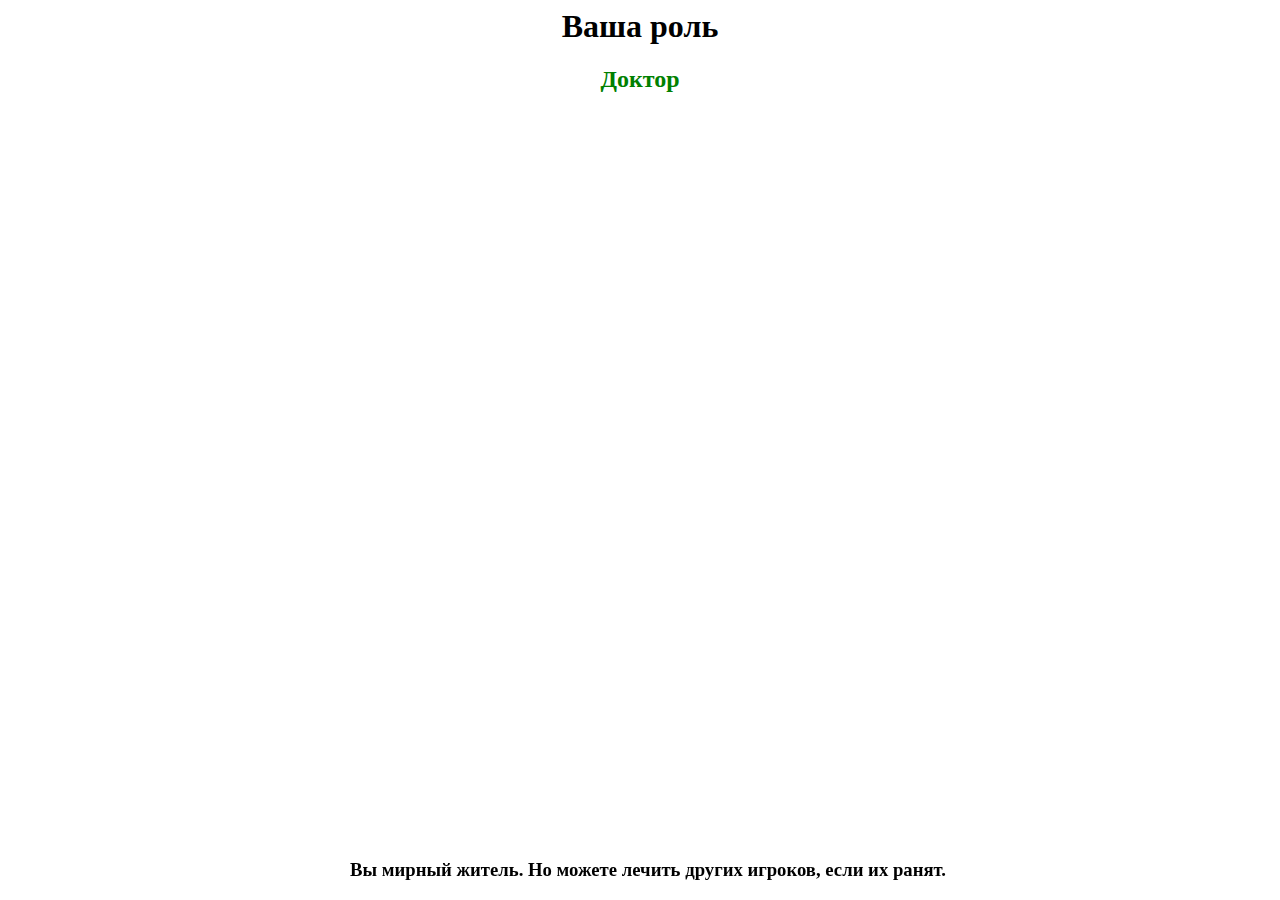
==== doctor.html @ 65f64153 "Create doctor.html" ====
<html>
  <head>
    <title>You role</title>
    <script src="https://telegram.org/js/telegram-web-app.js?56"></script>
  </head>
  <body id="body" style="background-color: var(--tg-theme-text-color)">
    <h1 style="color: var(--tg-theme-bg-color);"><center>Ваша роль</center></h1>
    <h2 style="color: green;"><center>Доктор</center></h2>
    <div style="overflow: hidden;position: fixed;bottom: 0;width: 100%;">
      <h3 style="color: var(--tg-theme-subtitle-text-color);"><center>Вы мирный житель. Но можете лечить других игроков, если их ранят.</center></h2>
    </div>
  </body>
</html>
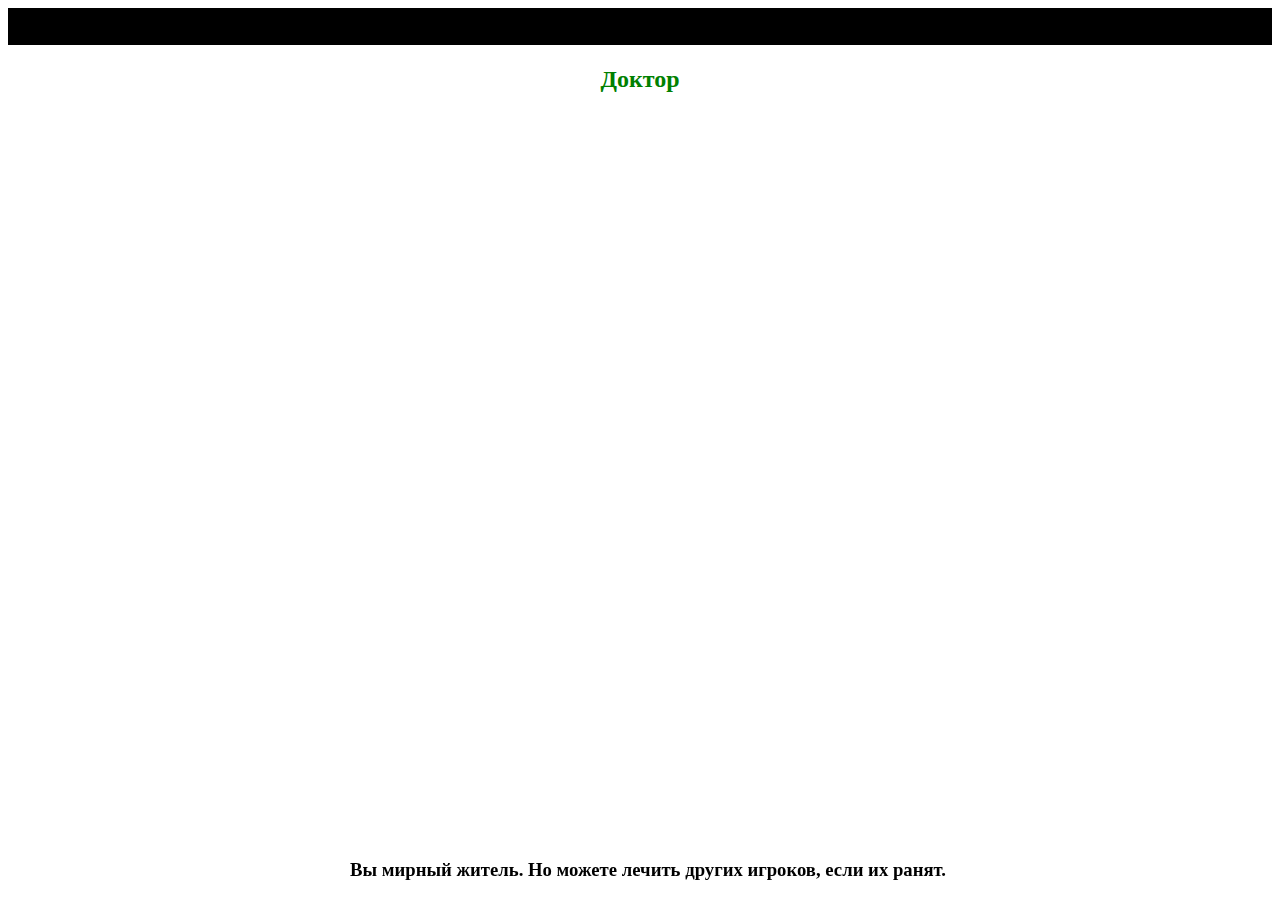
==== commit 0b3a69c1: "Update doctor.html" ====
--- a/doctor.html
+++ b/doctor.html
@@ -4,7 +4,7 @@
     <script src="https://telegram.org/js/telegram-web-app.js?56"></script>
   </head>
   <body id="body" style="background-color: var(--tg-theme-text-color)">
-    <h1 style="color: var(--tg-theme-bg-color);"><center>Ваша роль</center></h1>
+    <h1 style="color: var(--tg-theme-bg-color);background-color: black"><center>Ваша роль</center></h1>
     <h2 style="color: green;"><center>Доктор</center></h2>
     <div style="overflow: hidden;position: fixed;bottom: 0;width: 100%;">
       <h3 style="color: var(--tg-theme-subtitle-text-color);"><center>Вы мирный житель. Но можете лечить других игроков, если их ранят.</center></h2>
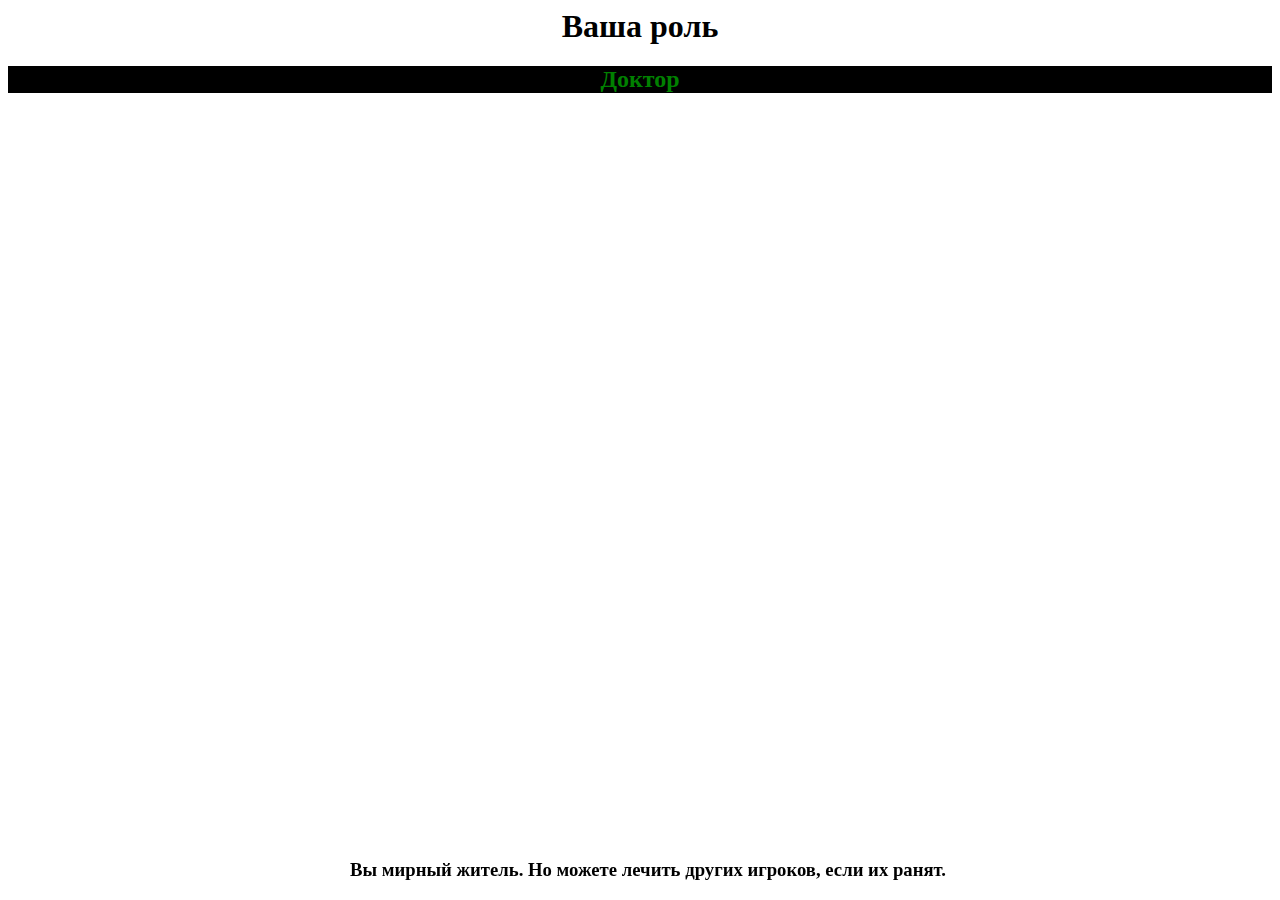
==== commit 6ce2f8a7: "Update doctor.html" ====
--- a/doctor.html
+++ b/doctor.html
@@ -4,8 +4,8 @@
     <script src="https://telegram.org/js/telegram-web-app.js?56"></script>
   </head>
   <body id="body" style="background-color: var(--tg-theme-text-color)">
-    <h1 style="color: var(--tg-theme-bg-color);background-color: black"><center>Ваша роль</center></h1>
-    <h2 style="color: green;"><center>Доктор</center></h2>
+    <h1 style="color: var(--tg-theme-bg-color);"><center>Ваша роль</center></h1>
+    <h2 style="color: green;background-color: black;"><center>Доктор</center></h2>
     <div style="overflow: hidden;position: fixed;bottom: 0;width: 100%;">
       <h3 style="color: var(--tg-theme-subtitle-text-color);"><center>Вы мирный житель. Но можете лечить других игроков, если их ранят.</center></h2>
     </div>
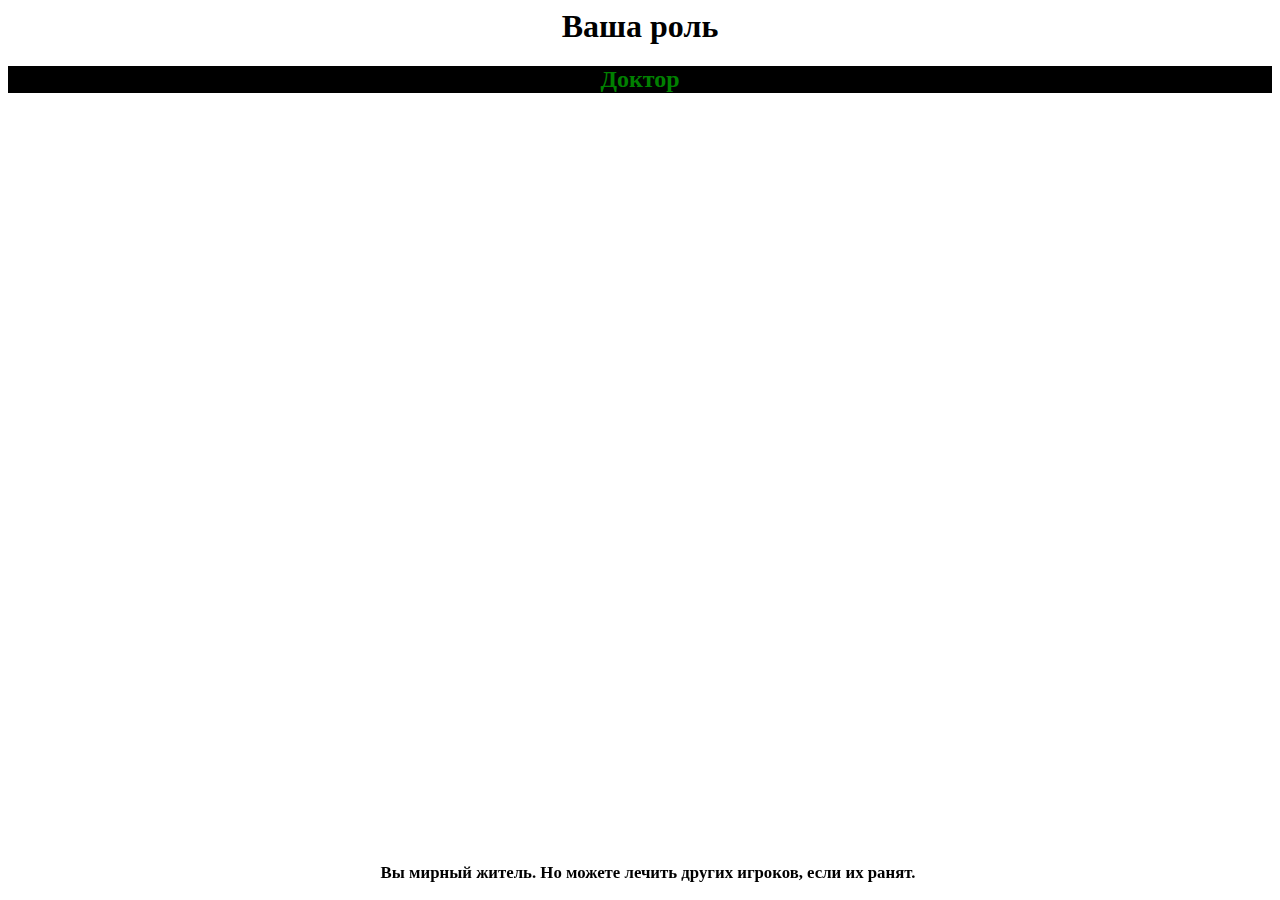
==== commit 6f2cc3d7: "Update doctor.html" ====
--- a/doctor.html
+++ b/doctor.html
@@ -7,7 +7,7 @@
     <h1 style="color: var(--tg-theme-bg-color);"><center>Ваша роль</center></h1>
     <h2 style="color: green;background-color: black;"><center>Доктор</center></h2>
     <div style="overflow: hidden;position: fixed;bottom: 0;width: 100%;">
-      <h3 style="color: var(--tg-theme-subtitle-text-color);"><center>Вы мирный житель. Но можете лечить других игроков, если их ранят.</center></h2>
+      <h3 style="color: var(--tg-theme-subtitle-text-color);font-size: 1.05em;"><center>Вы мирный житель. Но можете лечить других игроков, если их ранят.</center></h2>
     </div>
   </body>
 </html>
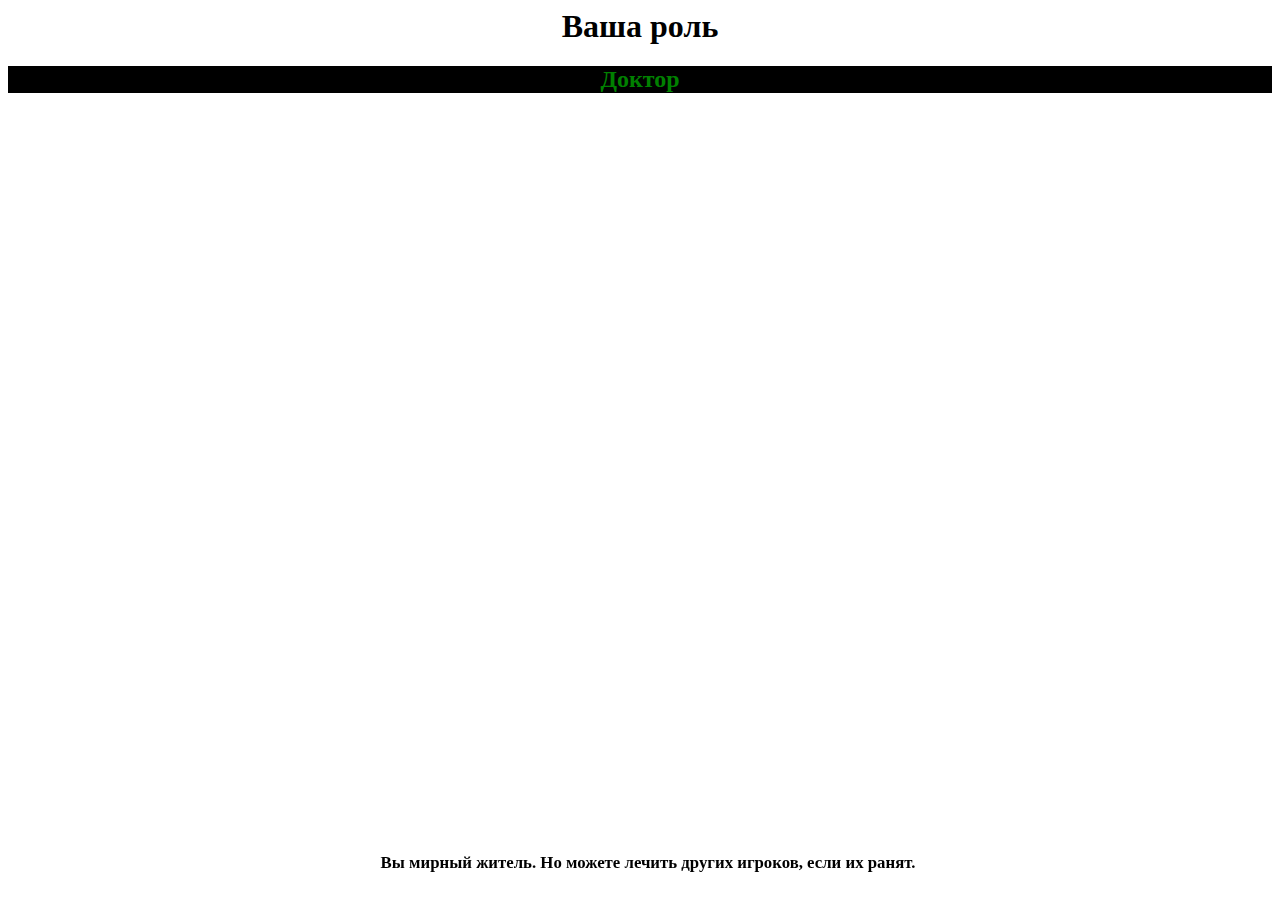
==== commit 48b23f1b: "Add files via upload" ====
--- a/doctor.html
+++ b/doctor.html
@@ -1,13 +1,13 @@
 <html>
   <head>
     <title>You role</title>
-    <script src="https://telegram.org/js/telegram-web-app.js?56"></script>
+    <noscript src="https://telegram.org/js/telegram-web-app.js?56"></noscript>
   </head>
   <body id="body" style="background-color: var(--tg-theme-text-color)">
     <h1 style="color: var(--tg-theme-bg-color);"><center>Ваша роль</center></h1>
     <h2 style="color: green;background-color: black;"><center>Доктор</center></h2>
     <div style="overflow: hidden;position: fixed;bottom: 0;width: 100%;">
-      <h3 style="color: var(--tg-theme-subtitle-text-color);font-size: 1.05em;"><center>Вы мирный житель. Но можете лечить других игроков, если их ранят.</center></h2>
+      <h3 style="color: var(--tg-theme-subtitle-text-color);font-size: 1.05em;padding:10px;"><center>Вы мирный житель. Но можете лечить других игроков, если их ранят.</center></h2>
     </div>
   </body>
 </html>
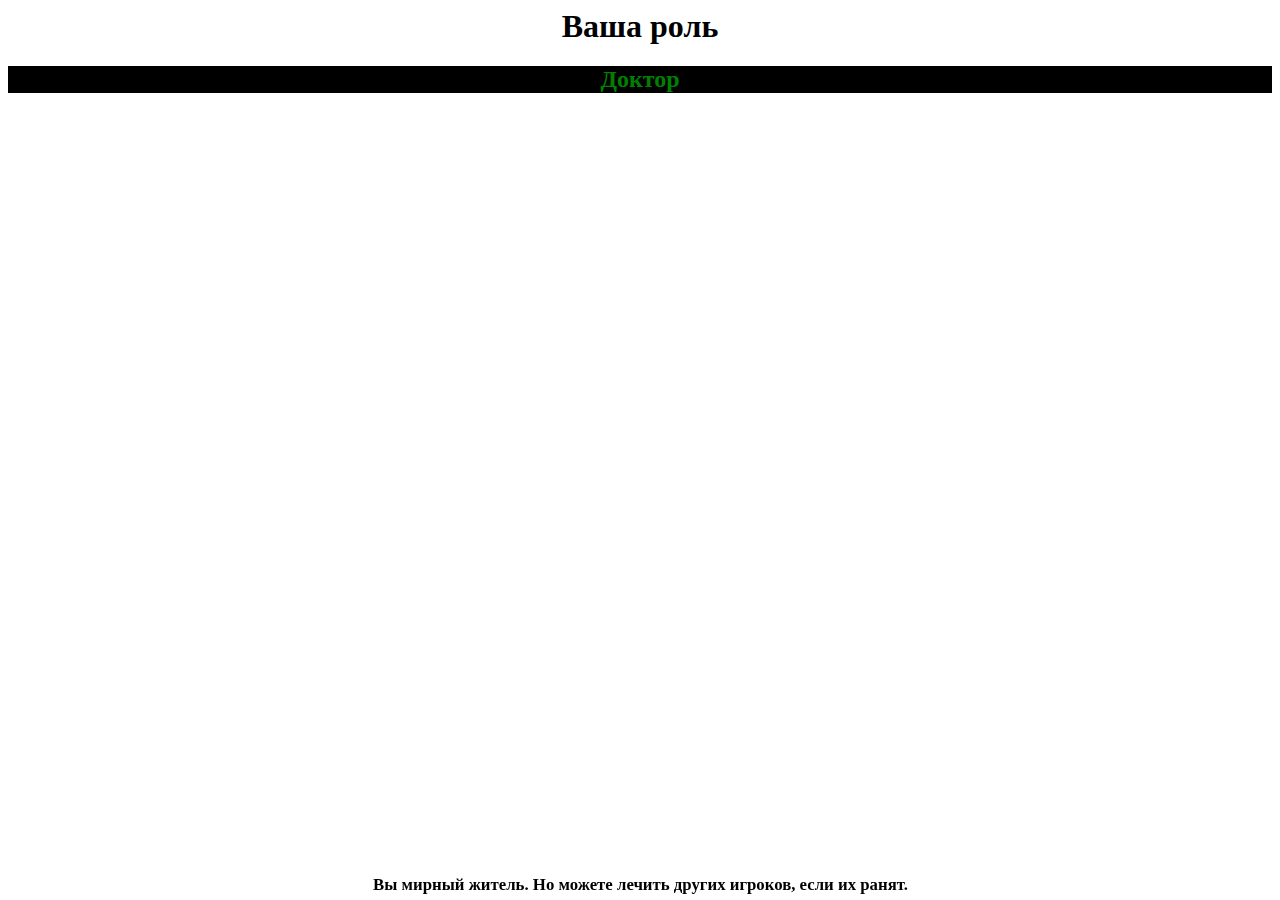
==== commit 4aad121a: "Update doctor.html" ====
--- a/doctor.html
+++ b/doctor.html
@@ -4,10 +4,10 @@
     <noscript src="https://telegram.org/js/telegram-web-app.js?56"></noscript>
   </head>
   <body id="body" style="background-color: var(--tg-theme-text-color)">
-    <h1 style="color: var(--tg-theme-bg-color);"><center>Ваша роль</center></h1>
-    <h2 style="color: green;background-color: black;"><center>Доктор</center></h2>
-    <div style="overflow: hidden;position: fixed;bottom: 0;width: 100%;">
-      <h3 style="color: var(--tg-theme-subtitle-text-color);font-size: 1.05em;padding:10px;"><center>Вы мирный житель. Но можете лечить других игроков, если их ранят.</center></h2>
-    </div>
+      <h1 style="color: var(--tg-theme-bg-color);"><center>Ваша роль</center></h1>
+      <h2 style="color: green;background-color: black;"><center>Доктор</center></h2>
+      <div style="overflow: hidden;position: fixed;bottom: 0;width: 100%;margin: 0;padding: 0;border: 0px;">
+        <h3 style="position: static;color: var(--tg-theme-subtitle-text-color);font-size: 1.05em;margin: 0em;border: 0px;margin-right: 15px;"><center style="margin: 0px;border: 0px;padding: 5px;">Вы мирный житель. Но можете лечить других игроков, если их ранят.</center></h3>
+      </div>
   </body>
 </html>
